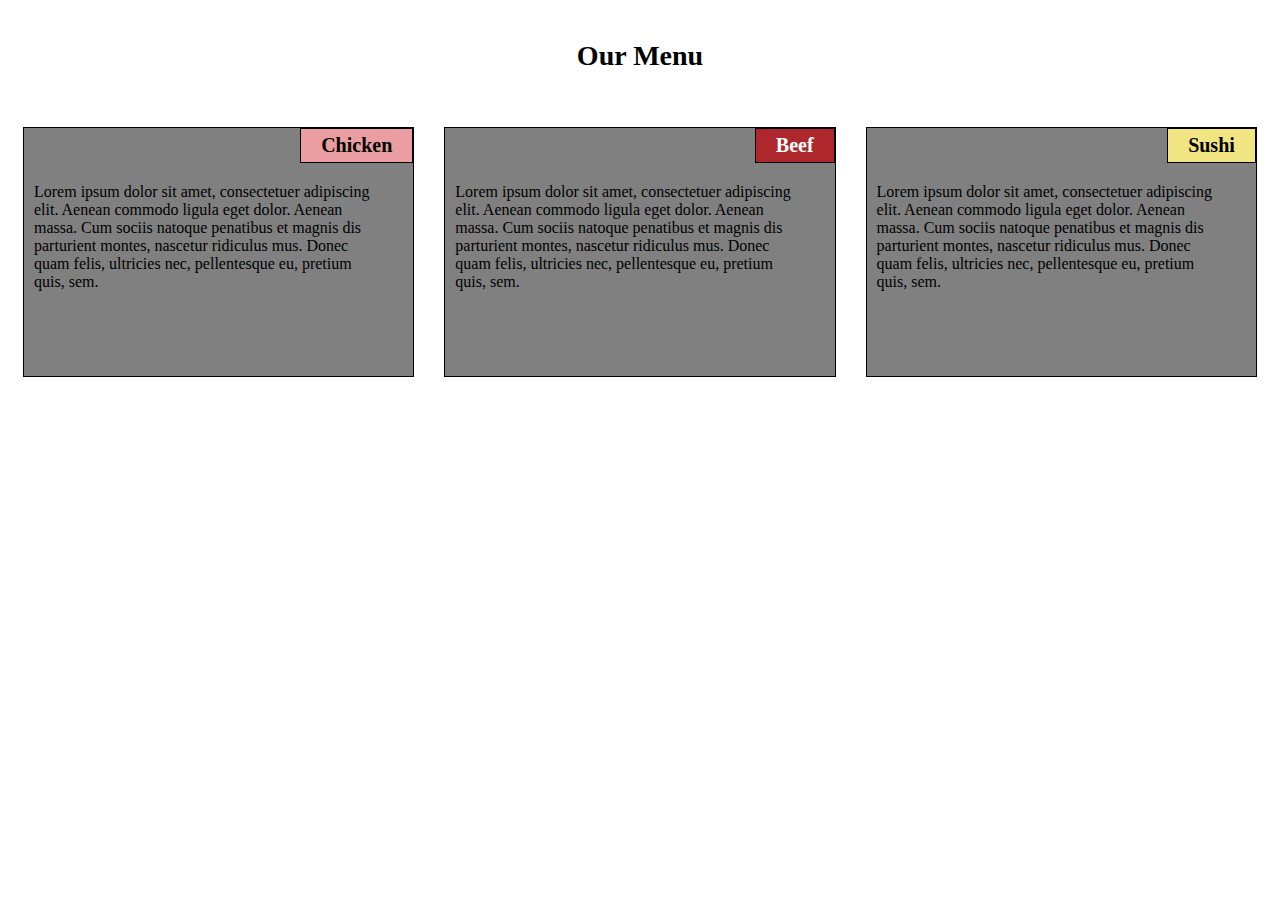
==== Module-2/index.html @ 9115e045 "added files to folder" ====
<!DOCTYPE html>
<html>
<head>
<meta charset="utf-8">
<meta http-equiv="X-UA-Compatible" content="IE=edge">
<meta name="viewport" content="width=device-width, initial-scale=1">
<title>Module-2 Assignment</title>
<link rel="stylesheet" href="style.css" />

</head>
<body>
<h1>Our Menu</h1>

<div class="row">
  <div class="col-lg-4 col-md-6 col-sm-12">
    <section>
     <h2 class="head1">Chicken</h2>
    <p> Lorem ipsum dolor sit amet, consectetuer adipiscing elit. Aenean commodo ligula eget dolor. Aenean massa. Cum sociis natoque penatibus et magnis dis parturient montes, nascetur ridiculus mus. Donec quam felis, ultricies nec, pellentesque eu, pretium quis, sem.</p>
    </section>
  </div>
  <div class="col-lg-4 col-md-6 col-sm-12">
    <section>
     <h2 class="head2">Beef</h2>
    <p> Lorem ipsum dolor sit amet, consectetuer adipiscing elit. Aenean commodo ligula eget dolor. Aenean massa. Cum sociis natoque penatibus et magnis dis parturient montes, nascetur ridiculus mus. Donec quam felis, ultricies nec, pellentesque eu, pretium quis, sem.</p>
    </section>
  </div>
  <div class="col-lg-4 col-md-12 col-sm-12">
    <section>
     <h2 class="head3">Sushi</h2>
    <p> Lorem ipsum dolor sit amet, consectetuer adipiscing elit. Aenean commodo ligula eget dolor. Aenean massa. Cum sociis natoque penatibus et magnis dis parturient montes, nascetur ridiculus mus. Donec quam felis, ultricies nec, pellentesque eu, pretium quis, sem.</p>
    </section>
  </div>
 
</div>

</body>
</html>
---- Module-2/style.css ----
* {
  box-sizing: border-box;
  font-family: Comic Sans MS;
}

h1 {
  text-align: center;
  margin-top: 40px;
  margin-bottom: 40px;
  font-size: 175%;

}

section {
  border: 1px solid black;    
  background-color: gray;
  height: 250px;
  overflow: none;

}

h2 {
  float: right;
  border: 1px solid black;
  font-size: 125%;
  padding: 5px 20px 5px 20px;
  margin-top: 0;
  margin-bottom: 20px;
  position: relative;
  
}

p {
    clear: right;
    width: 90%;
    margin-left: 10px;
  }

.head1 {
  background-color: #EA9EA1;
}

.head2 {
  color: white;
  background-color: #AE272C;
}
.head3 {
  background-color: #F0E582;
}
.row {
  width: 100%;
  overflow: none;
}

@media (min-width: 992px) {
    .col-lg-1, .col-lg-2, .col-lg-3, .col-lg-4, .col-lg-5, .col-lg-6, .col-lg-7, .col-lg-8, .col-lg-9, .col-lg-10, .col-lg-11, .col-lg-12 {
      float: left;
      padding: 15px;
    }
    .col-lg-1 {
      width: 8.33%;
    }
    .col-lg-2 {
      width: 16.66%;
    }
    .col-lg-3 {
      width: 25%;
    }
    .col-lg-4 {
      width: 33.33%;
    }
    .col-lg-5 {
      width: 41.66%;
    }
    .col-lg-6 {
      width: 50%;
    }
    .col-lg-7 {
      width: 58.33%;
    }
    .col-lg-8 {
      width: 66.66%;
    }
    .col-lg-9 {
      width: 75%;
    }
    .col-lg-10 {
      width: 83.33%;
    }
    .col-lg-11 {
      width: 91.66%;
    }
    .col-lg-12 {
      width: 100%;
    }
  }
  
  @media (min-width: 768px) and (max-width: 991px) {
    .col-md-1, .col-md-2, .col-md-3, .col-md-4, .col-md-5, .col-md-6, .col-md-7, .col-md-8, .col-md-9, .col-md-10, .col-md-11, .col-md-12 {
      float: left;
      padding: 15px;
    }
    .col-md-1 {
      width: 8.33%;
    }
    .col-md-2 {
      width: 16.66%;
    }
    .col-md-3 {
      width: 25%;
    }
    .col-md-4 {
      width: 33.33%;
    }
    .col-md-5 {
      width: 41.66%;
    }
    .col-md-6 {
      width: 50%;
    }
    .col-md-7 {
      width: 58.33%;
    }
    .col-md-8 {
      width: 66.66%;
    }
    .col-md-9 {
      width: 75%;
    }
    .col-md-10 {
      width: 83.33%;
    }
    .col-md-11 {
      width: 91.66%;
    }
    .col-md-12 {
      width: 100%;
    }
  }

  @media (max-width: 767px) {
    .col-sm-1, .col-sm-2, .col-sm-3, .col-sm-4, .col-sm-5, .col-sm-6, .col-sm-7, .col-sm-8, .col-sm-9, .col-sm-10, .col-sm-11, .col-sm-12 {
      float: left;
      padding: 15px;
    }
    .col-sm-1 {
      width: 8.33%;
    }
    .col-sm-2 {
      width: 16.66%;
    }
    .col-sm-3 {
      width: 25%;
    }
    .col-sm-4 {
      width: 33.33%;
    }
    .col-sm-5 {
      width: 41.66%;
    }
    .col-sm-6 {
      width: 50%;
    }
    .col-sm-7 {
      width: 58.33%;
    }
    .col-sm-8 {
      width: 66.66%;
    }
    .col-sm-9 {
      width: 75%;
    }
    .col-sm-10 {
      width: 83.33%;
    }
    .col-sm-11 {
      width: 91.66%;
    }
    .col-sm-12 {
      width: 100%;
    }
  }
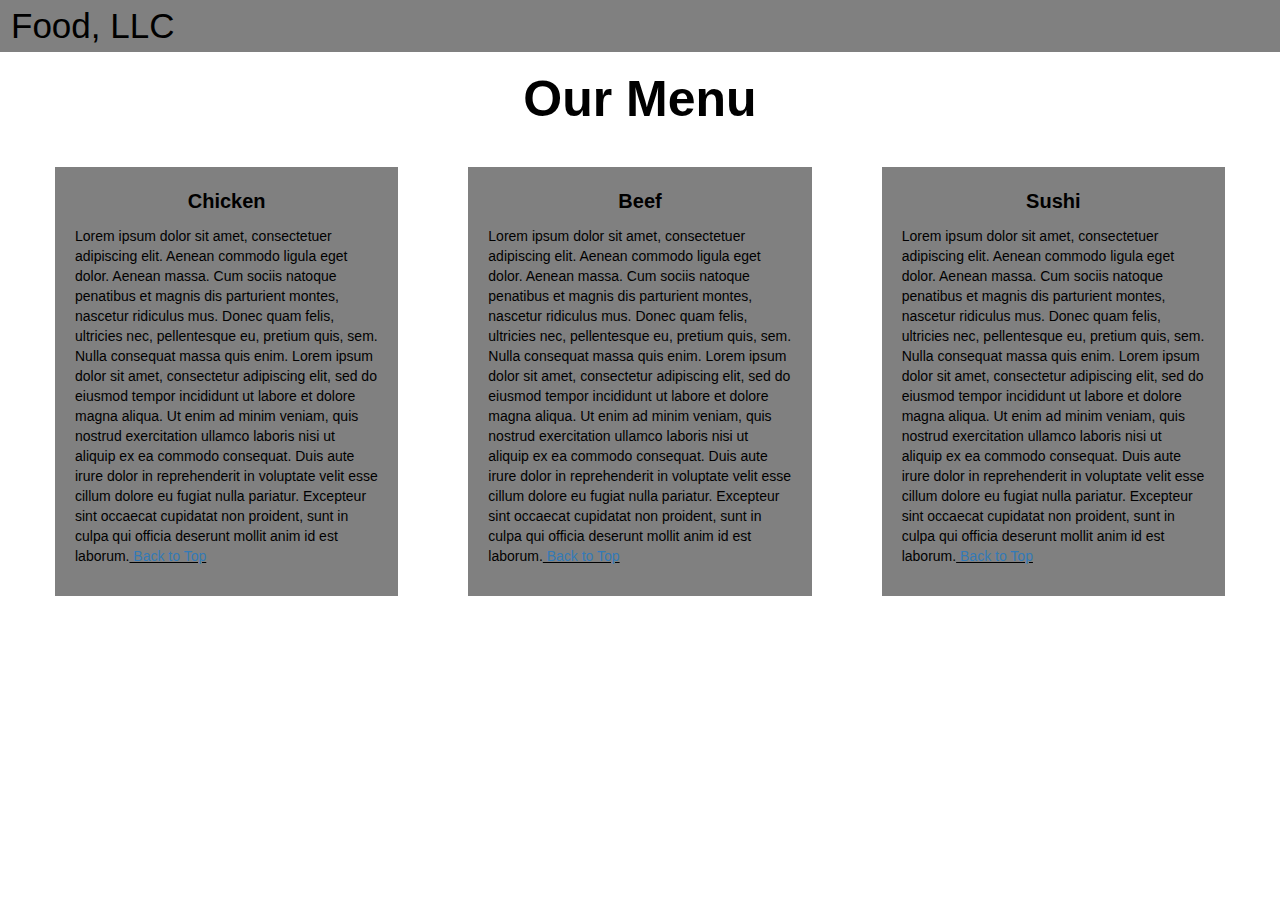
==== commit 38177cb5: "yeeted" ====
--- a/Module-2/index.html
+++ b/Module-2/index.html
@@ -1,37 +1,77 @@
 <!DOCTYPE html>
 <html>
 <head>
-<meta charset="utf-8">
-<meta http-equiv="X-UA-Compatible" content="IE=edge">
+
+<title>Module 3</title>
+
+  <meta name="viewport" content="width=device-width, initial-scale=1">
+  <link rel="stylesheet" href="https://maxcdn.bootstrapcdn.com/bootstrap/3.3.7/css/bootstrap.min.css">
+  <script src="https://ajax.googleapis.com/ajax/libs/jquery/3.3.1/jquery.min.js"></script>
+  <script src="https://maxcdn.bootstrapcdn.com/bootstrap/3.3.7/js/bootstrap.min.js"></script>
+
+</head>
+
 <meta name="viewport" content="width=device-width, initial-scale=1">
-<title>Module-2 Assignment</title>
 <link rel="stylesheet" href="style.css" />
 
-</head>
+
+
 <body>
-<h1>Our Menu</h1>
+
+
+<nav class="navbar" id="top">
+  <div class="container-fluid">
+
+    <div class="navbar-header">
+      <button type="button" class="navbar-toggle" data-toggle="collapse" data-target="#myNavbar">
+        <span class="icon-bar"></span>
+        <span class="icon-bar"></span>
+        <span class="icon-bar"></span> 
+      </button>
+      <a class="navbar-brand" href="#">Food, LLC</a>
+    </div>
+
+    <div class="collapse" id="myNavbar">
+      <ul class="nav navbar-nav visible-xs">
+        <li><a class="menu-item" href="#">Chicken</a></li>
+        <li><a class="menu-item" href="#">Beef</a></li> 
+        <li><a class="menu-item" href="#">Sushi</a></li> 
+      </ul>
+    </div>
+
+  </div>
+</nav>
+
+<h1 class="main-title">Our Menu</h1>
+
+
 
 <div class="row">
+
   <div class="col-lg-4 col-md-6 col-sm-12">
-    <section>
-     <h2 class="head1">Chicken</h2>
-    <p> Lorem ipsum dolor sit amet, consectetuer adipiscing elit. Aenean commodo ligula eget dolor. Aenean massa. Cum sociis natoque penatibus et magnis dis parturient montes, nascetur ridiculus mus. Donec quam felis, ultricies nec, pellentesque eu, pretium quis, sem.</p>
-    </section>
+    <div class="content-box">
+      <p class="item-name">Chicken</p>
+      <p>Lorem ipsum dolor sit amet, consectetuer adipiscing elit. Aenean commodo ligula eget dolor. Aenean massa. Cum sociis natoque penatibus et magnis dis parturient montes, nascetur ridiculus mus. Donec quam felis, ultricies nec, pellentesque eu, pretium quis, sem. Nulla consequat massa quis enim. Lorem ipsum dolor sit amet, consectetur adipiscing elit, sed do eiusmod tempor incididunt ut labore et dolore magna aliqua. Ut enim ad minim veniam, quis nostrud exercitation ullamco laboris nisi ut aliquip ex ea commodo consequat. Duis aute irure dolor in reprehenderit in voluptate velit esse cillum dolore eu fugiat nulla pariatur. Excepteur sint occaecat cupidatat non proident, sunt in culpa qui officia deserunt mollit anim id est laborum.<u><a href="#top">  Back to Top</a></u></p>
+    </div>
   </div>
+
   <div class="col-lg-4 col-md-6 col-sm-12">
-    <section>
-     <h2 class="head2">Beef</h2>
-    <p> Lorem ipsum dolor sit amet, consectetuer adipiscing elit. Aenean commodo ligula eget dolor. Aenean massa. Cum sociis natoque penatibus et magnis dis parturient montes, nascetur ridiculus mus. Donec quam felis, ultricies nec, pellentesque eu, pretium quis, sem.</p>
-    </section>
+    <div class="content-box">
+      <p class="item-name">Beef</p>
+      <p>Lorem ipsum dolor sit amet, consectetuer adipiscing elit. Aenean commodo ligula eget dolor. Aenean massa. Cum sociis natoque penatibus et magnis dis parturient montes, nascetur ridiculus mus. Donec quam felis, ultricies nec, pellentesque eu, pretium quis, sem. Nulla consequat massa quis enim. Lorem ipsum dolor sit amet, consectetur adipiscing elit, sed do eiusmod tempor incididunt ut labore et dolore magna aliqua. Ut enim ad minim veniam, quis nostrud exercitation ullamco laboris nisi ut aliquip ex ea commodo consequat. Duis aute irure dolor in reprehenderit in voluptate velit esse cillum dolore eu fugiat nulla pariatur. Excepteur sint occaecat cupidatat non proident, sunt in culpa qui officia deserunt mollit anim id est laborum.<u><a href="#top">  Back to Top</a></u></p>
+    </div>
   </div>
+
+
   <div class="col-lg-4 col-md-12 col-sm-12">
-    <section>
-     <h2 class="head3">Sushi</h2>
-    <p> Lorem ipsum dolor sit amet, consectetuer adipiscing elit. Aenean commodo ligula eget dolor. Aenean massa. Cum sociis natoque penatibus et magnis dis parturient montes, nascetur ridiculus mus. Donec quam felis, ultricies nec, pellentesque eu, pretium quis, sem.</p>
-    </section>
+    <div class="content-box">
+      <p class="item-name">Sushi</p>
+      <p>Lorem ipsum dolor sit amet, consectetuer adipiscing elit. Aenean commodo ligula eget dolor. Aenean massa. Cum sociis natoque penatibus et magnis dis parturient montes, nascetur ridiculus mus. Donec quam felis, ultricies nec, pellentesque eu, pretium quis, sem. Nulla consequat massa quis enim. Lorem ipsum dolor sit amet, consectetur adipiscing elit, sed do eiusmod tempor incididunt ut labore et dolore magna aliqua. Ut enim ad minim veniam, quis nostrud exercitation ullamco laboris nisi ut aliquip ex ea commodo consequat. Duis aute irure dolor in reprehenderit in voluptate velit esse cillum dolore eu fugiat nulla pariatur. Excepteur sint occaecat cupidatat non proident, sunt in culpa qui officia deserunt mollit anim id est laborum.<u><a href="#top">  Back to Top</a></u></p>
+    </div>
   </div>
- 
+
 </div>
+
 
 </body>
 </html>--- a/Module-2/style.css
+++ b/Module-2/style.css
@@ -1,184 +1,98 @@
+.container-fluid{
+	margin: 0;
+	padding: 0;
+}
+
+.navbar{
+
+    border-radius:0;
+	background-color: gray;
+}
+
+.navbar-brand{
+  font-size: 35px;
+  color: black;
+  font-family: "Comic Sans MS", cursive, sans-serif;
+  padding-left: 25px;
+}
+
+.navbar-brand:hover{
+	color: black;
+}
+
+.nav{
+	margin: 0;
+	padding: 0;
+}
+
+.navbar-nav{
+  font-size: 25px;
+  text-align: center;
+  margin: 0;
+  padding: 0;
+}
+
+.navbar-toggle{
+	border: 2px solid white;
+	margin-right: 25px;
+}
+
+.icon-bar{
+	background-color: white;
+}
 
 
-* {
-  box-sizing: border-box;
-  font-family: Comic Sans MS;
+.main-title{
+  margin-bottom: 15px;
+  text-align: center;
+  color: black;
+  font-size: 50px;
+  font-family: "Comic Sans MS", cursive, sans-serif;
+  font-weight: bold;
 }
 
-h1 {
-  text-align: center;
-  margin-top: 40px;
-  margin-bottom: 40px;
-  font-size: 175%;
-
+li{
+	box-sizing: border-box;
+	width: 100%;
 }
 
-section {
-  border: 1px solid black;    
-  background-color: gray;
-  height: 250px;
-  overflow: none;
-
+.menu-item{
+	padding: 0;
+	margin: 0;
+	width: 100%;
+	background-color: white;
+	border-bottom: 1px solid black;
+	color: black;
+	display: block;
 }
 
-h2 {
-  float: right;
-  border: 1px solid black;
-  font-size: 125%;
-  padding: 5px 20px 5px 20px;
-  margin-top: 0;
-  margin-bottom: 20px;
-  position: relative;
-  
+.menu-item:hover{
+	background-color: gray;
+	color: rgba(0,0,0,0.4);
 }
 
-p {
-    clear: right;
-    width: 90%;
-    margin-left: 10px;
-  }
 
-.head1 {
-  background-color: #EA9EA1;
+
+.row{
+	margin: 20px;
 }
 
-.head2 {
-  color: white;
-  background-color: #AE272C;
-}
-.head3 {
-  background-color: #F0E582;
-}
-.row {
-  width: 100%;
-  overflow: none;
+.content-box{
+	margin: 20px;
+	width: auto;
+	height: auto;
+	color: black;
+	background-color: gray;
+	font-family: "Comic Sans MS", cursive, sans-serif;
+	padding: 20px;
 }
 
-@media (min-width: 992px) {
-    .col-lg-1, .col-lg-2, .col-lg-3, .col-lg-4, .col-lg-5, .col-lg-6, .col-lg-7, .col-lg-8, .col-lg-9, .col-lg-10, .col-lg-11, .col-lg-12 {
-      float: left;
-      padding: 15px;
-    }
-    .col-lg-1 {
-      width: 8.33%;
-    }
-    .col-lg-2 {
-      width: 16.66%;
-    }
-    .col-lg-3 {
-      width: 25%;
-    }
-    .col-lg-4 {
-      width: 33.33%;
-    }
-    .col-lg-5 {
-      width: 41.66%;
-    }
-    .col-lg-6 {
-      width: 50%;
-    }
-    .col-lg-7 {
-      width: 58.33%;
-    }
-    .col-lg-8 {
-      width: 66.66%;
-    }
-    .col-lg-9 {
-      width: 75%;
-    }
-    .col-lg-10 {
-      width: 83.33%;
-    }
-    .col-lg-11 {
-      width: 91.66%;
-    }
-    .col-lg-12 {
-      width: 100%;
-    }
-  }
-  
-  @media (min-width: 768px) and (max-width: 991px) {
-    .col-md-1, .col-md-2, .col-md-3, .col-md-4, .col-md-5, .col-md-6, .col-md-7, .col-md-8, .col-md-9, .col-md-10, .col-md-11, .col-md-12 {
-      float: left;
-      padding: 15px;
-    }
-    .col-md-1 {
-      width: 8.33%;
-    }
-    .col-md-2 {
-      width: 16.66%;
-    }
-    .col-md-3 {
-      width: 25%;
-    }
-    .col-md-4 {
-      width: 33.33%;
-    }
-    .col-md-5 {
-      width: 41.66%;
-    }
-    .col-md-6 {
-      width: 50%;
-    }
-    .col-md-7 {
-      width: 58.33%;
-    }
-    .col-md-8 {
-      width: 66.66%;
-    }
-    .col-md-9 {
-      width: 75%;
-    }
-    .col-md-10 {
-      width: 83.33%;
-    }
-    .col-md-11 {
-      width: 91.66%;
-    }
-    .col-md-12 {
-      width: 100%;
-    }
-  }
+.item-name{
+	text-align: center;
+	font-size: 20px;
+	font-weight: bold;
+}
 
-  @media (max-width: 767px) {
-    .col-sm-1, .col-sm-2, .col-sm-3, .col-sm-4, .col-sm-5, .col-sm-6, .col-sm-7, .col-sm-8, .col-sm-9, .col-sm-10, .col-sm-11, .col-sm-12 {
-      float: left;
-      padding: 15px;
-    }
-    .col-sm-1 {
-      width: 8.33%;
-    }
-    .col-sm-2 {
-      width: 16.66%;
-    }
-    .col-sm-3 {
-      width: 25%;
-    }
-    .col-sm-4 {
-      width: 33.33%;
-    }
-    .col-sm-5 {
-      width: 41.66%;
-    }
-    .col-sm-6 {
-      width: 50%;
-    }
-    .col-sm-7 {
-      width: 58.33%;
-    }
-    .col-sm-8 {
-      width: 66.66%;
-    }
-    .col-sm-9 {
-      width: 75%;
-    }
-    .col-sm-10 {
-      width: 83.33%;
-    }
-    .col-sm-11 {
-      width: 91.66%;
-    }
-    .col-sm-12 {
-      width: 100%;
-    }
-  }
+#top{
+
+}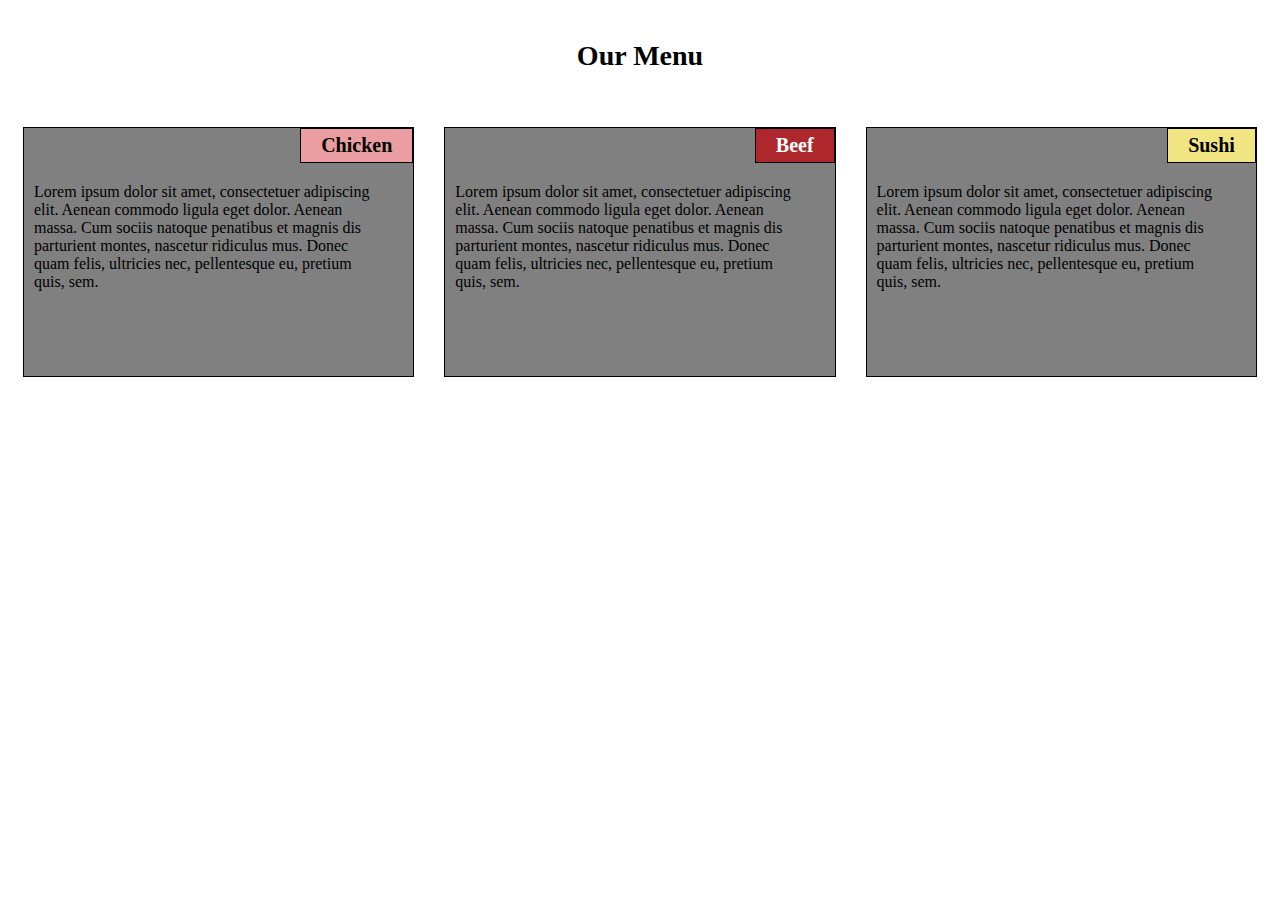
==== commit eb4bbb13: "solved" ====
--- a/Module-2/index.html
+++ b/Module-2/index.html
@@ -1,77 +1,37 @@
 <!DOCTYPE html>
 <html>
 <head>
-
-<title>Module 3</title>
-
-  <meta name="viewport" content="width=device-width, initial-scale=1">
-  <link rel="stylesheet" href="https://maxcdn.bootstrapcdn.com/bootstrap/3.3.7/css/bootstrap.min.css">
-  <script src="https://ajax.googleapis.com/ajax/libs/jquery/3.3.1/jquery.min.js"></script>
-  <script src="https://maxcdn.bootstrapcdn.com/bootstrap/3.3.7/js/bootstrap.min.js"></script>
+<meta charset="utf-8">
+<meta http-equiv="X-UA-Compatible" content="IE=edge">
+<meta name="viewport" content="width=device-width, initial-scale=1">
+<title>Module-2 Assignment</title>
+<link rel="stylesheet" href="style.css" />
 
 </head>
-
-<meta name="viewport" content="width=device-width, initial-scale=1">
-<link rel="stylesheet" href="style.css" />
-
-
-
 <body>
-
-
-<nav class="navbar" id="top">
-  <div class="container-fluid">
-
-    <div class="navbar-header">
-      <button type="button" class="navbar-toggle" data-toggle="collapse" data-target="#myNavbar">
-        <span class="icon-bar"></span>
-        <span class="icon-bar"></span>
-        <span class="icon-bar"></span> 
-      </button>
-      <a class="navbar-brand" href="#">Food, LLC</a>
-    </div>
-
-    <div class="collapse" id="myNavbar">
-      <ul class="nav navbar-nav visible-xs">
-        <li><a class="menu-item" href="#">Chicken</a></li>
-        <li><a class="menu-item" href="#">Beef</a></li> 
-        <li><a class="menu-item" href="#">Sushi</a></li> 
-      </ul>
-    </div>
-
-  </div>
-</nav>
-
-<h1 class="main-title">Our Menu</h1>
-
-
+<h1>Our Menu</h1>
 
 <div class="row">
-
   <div class="col-lg-4 col-md-6 col-sm-12">
-    <div class="content-box">
-      <p class="item-name">Chicken</p>
-      <p>Lorem ipsum dolor sit amet, consectetuer adipiscing elit. Aenean commodo ligula eget dolor. Aenean massa. Cum sociis natoque penatibus et magnis dis parturient montes, nascetur ridiculus mus. Donec quam felis, ultricies nec, pellentesque eu, pretium quis, sem. Nulla consequat massa quis enim. Lorem ipsum dolor sit amet, consectetur adipiscing elit, sed do eiusmod tempor incididunt ut labore et dolore magna aliqua. Ut enim ad minim veniam, quis nostrud exercitation ullamco laboris nisi ut aliquip ex ea commodo consequat. Duis aute irure dolor in reprehenderit in voluptate velit esse cillum dolore eu fugiat nulla pariatur. Excepteur sint occaecat cupidatat non proident, sunt in culpa qui officia deserunt mollit anim id est laborum.<u><a href="#top">  Back to Top</a></u></p>
-    </div>
+    <section>
+     <h2 class="head1">Chicken</h2>
+    <p> Lorem ipsum dolor sit amet, consectetuer adipiscing elit. Aenean commodo ligula eget dolor. Aenean massa. Cum sociis natoque penatibus et magnis dis parturient montes, nascetur ridiculus mus. Donec quam felis, ultricies nec, pellentesque eu, pretium quis, sem.</p>
+    </section>
   </div>
-
   <div class="col-lg-4 col-md-6 col-sm-12">
-    <div class="content-box">
-      <p class="item-name">Beef</p>
-      <p>Lorem ipsum dolor sit amet, consectetuer adipiscing elit. Aenean commodo ligula eget dolor. Aenean massa. Cum sociis natoque penatibus et magnis dis parturient montes, nascetur ridiculus mus. Donec quam felis, ultricies nec, pellentesque eu, pretium quis, sem. Nulla consequat massa quis enim. Lorem ipsum dolor sit amet, consectetur adipiscing elit, sed do eiusmod tempor incididunt ut labore et dolore magna aliqua. Ut enim ad minim veniam, quis nostrud exercitation ullamco laboris nisi ut aliquip ex ea commodo consequat. Duis aute irure dolor in reprehenderit in voluptate velit esse cillum dolore eu fugiat nulla pariatur. Excepteur sint occaecat cupidatat non proident, sunt in culpa qui officia deserunt mollit anim id est laborum.<u><a href="#top">  Back to Top</a></u></p>
-    </div>
+    <section>
+     <h2 class="head2">Beef</h2>
+    <p> Lorem ipsum dolor sit amet, consectetuer adipiscing elit. Aenean commodo ligula eget dolor. Aenean massa. Cum sociis natoque penatibus et magnis dis parturient montes, nascetur ridiculus mus. Donec quam felis, ultricies nec, pellentesque eu, pretium quis, sem.</p>
+    </section>
   </div>
-
-
   <div class="col-lg-4 col-md-12 col-sm-12">
-    <div class="content-box">
-      <p class="item-name">Sushi</p>
-      <p>Lorem ipsum dolor sit amet, consectetuer adipiscing elit. Aenean commodo ligula eget dolor. Aenean massa. Cum sociis natoque penatibus et magnis dis parturient montes, nascetur ridiculus mus. Donec quam felis, ultricies nec, pellentesque eu, pretium quis, sem. Nulla consequat massa quis enim. Lorem ipsum dolor sit amet, consectetur adipiscing elit, sed do eiusmod tempor incididunt ut labore et dolore magna aliqua. Ut enim ad minim veniam, quis nostrud exercitation ullamco laboris nisi ut aliquip ex ea commodo consequat. Duis aute irure dolor in reprehenderit in voluptate velit esse cillum dolore eu fugiat nulla pariatur. Excepteur sint occaecat cupidatat non proident, sunt in culpa qui officia deserunt mollit anim id est laborum.<u><a href="#top">  Back to Top</a></u></p>
-    </div>
+    <section>
+     <h2 class="head3">Sushi</h2>
+    <p> Lorem ipsum dolor sit amet, consectetuer adipiscing elit. Aenean commodo ligula eget dolor. Aenean massa. Cum sociis natoque penatibus et magnis dis parturient montes, nascetur ridiculus mus. Donec quam felis, ultricies nec, pellentesque eu, pretium quis, sem.</p>
+    </section>
   </div>
-
+ 
 </div>
-
 
 </body>
 </html>--- a/Module-2/style.css
+++ b/Module-2/style.css
@@ -1,98 +1,184 @@
-.container-fluid{
-	margin: 0;
-	padding: 0;
+
+
+* {
+  box-sizing: border-box;
+  font-family: Comic Sans MS;
 }
 
-.navbar{
+h1 {
+  text-align: center;
+  margin-top: 40px;
+  margin-bottom: 40px;
+  font-size: 175%;
 
-    border-radius:0;
-	background-color: gray;
 }
 
-.navbar-brand{
-  font-size: 35px;
-  color: black;
-  font-family: "Comic Sans MS", cursive, sans-serif;
-  padding-left: 25px;
+section {
+  border: 1px solid black;    
+  background-color: gray;
+  height: 250px;
+  overflow: none;
+
 }
 
-.navbar-brand:hover{
-	color: black;
+h2 {
+  float: right;
+  border: 1px solid black;
+  font-size: 125%;
+  padding: 5px 20px 5px 20px;
+  margin-top: 0;
+  margin-bottom: 20px;
+  position: relative;
+  
 }
 
-.nav{
-	margin: 0;
-	padding: 0;
+p {
+    clear: right;
+    width: 90%;
+    margin-left: 10px;
+  }
+
+.head1 {
+  background-color: #EA9EA1;
 }
 
-.navbar-nav{
-  font-size: 25px;
-  text-align: center;
-  margin: 0;
-  padding: 0;
+.head2 {
+  color: white;
+  background-color: #AE272C;
+}
+.head3 {
+  background-color: #F0E582;
+}
+.row {
+  width: 100%;
+  overflow: none;
 }
 
-.navbar-toggle{
-	border: 2px solid white;
-	margin-right: 25px;
-}
+@media (min-width: 992px) {
+    .col-lg-1, .col-lg-2, .col-lg-3, .col-lg-4, .col-lg-5, .col-lg-6, .col-lg-7, .col-lg-8, .col-lg-9, .col-lg-10, .col-lg-11, .col-lg-12 {
+      float: left;
+      padding: 15px;
+    }
+    .col-lg-1 {
+      width: 8.33%;
+    }
+    .col-lg-2 {
+      width: 16.66%;
+    }
+    .col-lg-3 {
+      width: 25%;
+    }
+    .col-lg-4 {
+      width: 33.33%;
+    }
+    .col-lg-5 {
+      width: 41.66%;
+    }
+    .col-lg-6 {
+      width: 50%;
+    }
+    .col-lg-7 {
+      width: 58.33%;
+    }
+    .col-lg-8 {
+      width: 66.66%;
+    }
+    .col-lg-9 {
+      width: 75%;
+    }
+    .col-lg-10 {
+      width: 83.33%;
+    }
+    .col-lg-11 {
+      width: 91.66%;
+    }
+    .col-lg-12 {
+      width: 100%;
+    }
+  }
+  
+  @media (min-width: 768px) and (max-width: 991px) {
+    .col-md-1, .col-md-2, .col-md-3, .col-md-4, .col-md-5, .col-md-6, .col-md-7, .col-md-8, .col-md-9, .col-md-10, .col-md-11, .col-md-12 {
+      float: left;
+      padding: 15px;
+    }
+    .col-md-1 {
+      width: 8.33%;
+    }
+    .col-md-2 {
+      width: 16.66%;
+    }
+    .col-md-3 {
+      width: 25%;
+    }
+    .col-md-4 {
+      width: 33.33%;
+    }
+    .col-md-5 {
+      width: 41.66%;
+    }
+    .col-md-6 {
+      width: 50%;
+    }
+    .col-md-7 {
+      width: 58.33%;
+    }
+    .col-md-8 {
+      width: 66.66%;
+    }
+    .col-md-9 {
+      width: 75%;
+    }
+    .col-md-10 {
+      width: 83.33%;
+    }
+    .col-md-11 {
+      width: 91.66%;
+    }
+    .col-md-12 {
+      width: 100%;
+    }
+  }
 
-.icon-bar{
-	background-color: white;
-}
-
-
-.main-title{
-  margin-bottom: 15px;
-  text-align: center;
-  color: black;
-  font-size: 50px;
-  font-family: "Comic Sans MS", cursive, sans-serif;
-  font-weight: bold;
-}
-
-li{
-	box-sizing: border-box;
-	width: 100%;
-}
-
-.menu-item{
-	padding: 0;
-	margin: 0;
-	width: 100%;
-	background-color: white;
-	border-bottom: 1px solid black;
-	color: black;
-	display: block;
-}
-
-.menu-item:hover{
-	background-color: gray;
-	color: rgba(0,0,0,0.4);
-}
-
-
-
-.row{
-	margin: 20px;
-}
-
-.content-box{
-	margin: 20px;
-	width: auto;
-	height: auto;
-	color: black;
-	background-color: gray;
-	font-family: "Comic Sans MS", cursive, sans-serif;
-	padding: 20px;
-}
-
-.item-name{
-	text-align: center;
-	font-size: 20px;
-	font-weight: bold;
-}
-
-#top{
-
-}+  @media (max-width: 767px) {
+    .col-sm-1, .col-sm-2, .col-sm-3, .col-sm-4, .col-sm-5, .col-sm-6, .col-sm-7, .col-sm-8, .col-sm-9, .col-sm-10, .col-sm-11, .col-sm-12 {
+      float: left;
+      padding: 15px;
+    }
+    .col-sm-1 {
+      width: 8.33%;
+    }
+    .col-sm-2 {
+      width: 16.66%;
+    }
+    .col-sm-3 {
+      width: 25%;
+    }
+    .col-sm-4 {
+      width: 33.33%;
+    }
+    .col-sm-5 {
+      width: 41.66%;
+    }
+    .col-sm-6 {
+      width: 50%;
+    }
+    .col-sm-7 {
+      width: 58.33%;
+    }
+    .col-sm-8 {
+      width: 66.66%;
+    }
+    .col-sm-9 {
+      width: 75%;
+    }
+    .col-sm-10 {
+      width: 83.33%;
+    }
+    .col-sm-11 {
+      width: 91.66%;
+    }
+    .col-sm-12 {
+      width: 100%;
+    }
+  }
